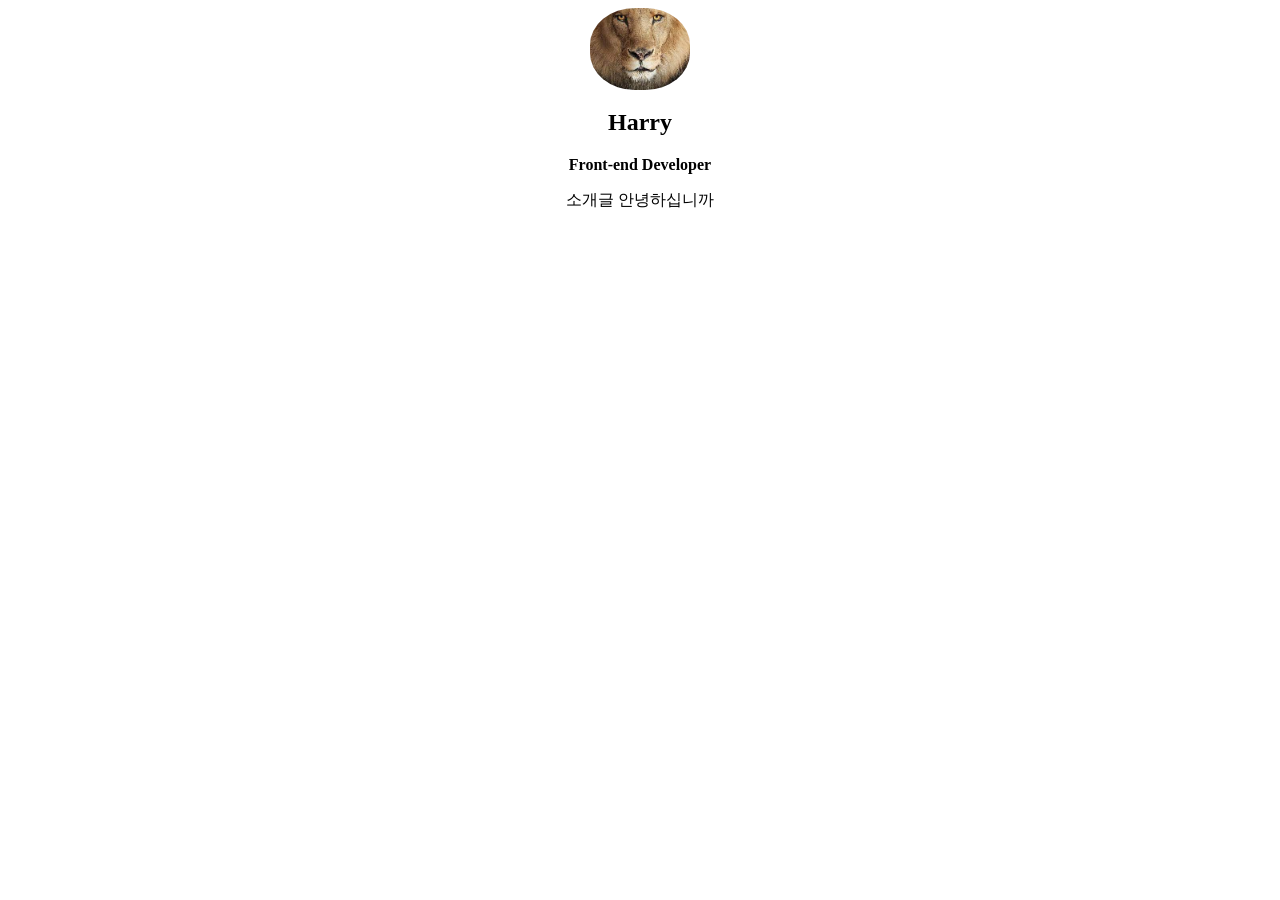
==== HTML/index.html @ 2f2d0630 "Today I Learned HTML" ====
<!DOCTYPE html>
<html lang="en">
<head>
    <meta charset="UTF-8">
    <title>Document</title>
    <link href="css/main.css" rel="stylesheet">
</head>
<body>

   <img src="lion.jpg" class="profile">
   <h2 class="name">Harry</h2>
   <p style="font-weight: 600">Front-end Developer</p>
   <p>소개글 안녕하십니까</p>

</body>
</html>
---- HTML/css/main.css ----
.profile {
    width: 100px;
    display: block; 
    margin-left: auto; 
    margin-right: auto; 
    border-radius: 45%;
}

.name {
    text-align: center; 
    font: size 20px;
}

p {
    text-align: center;
}
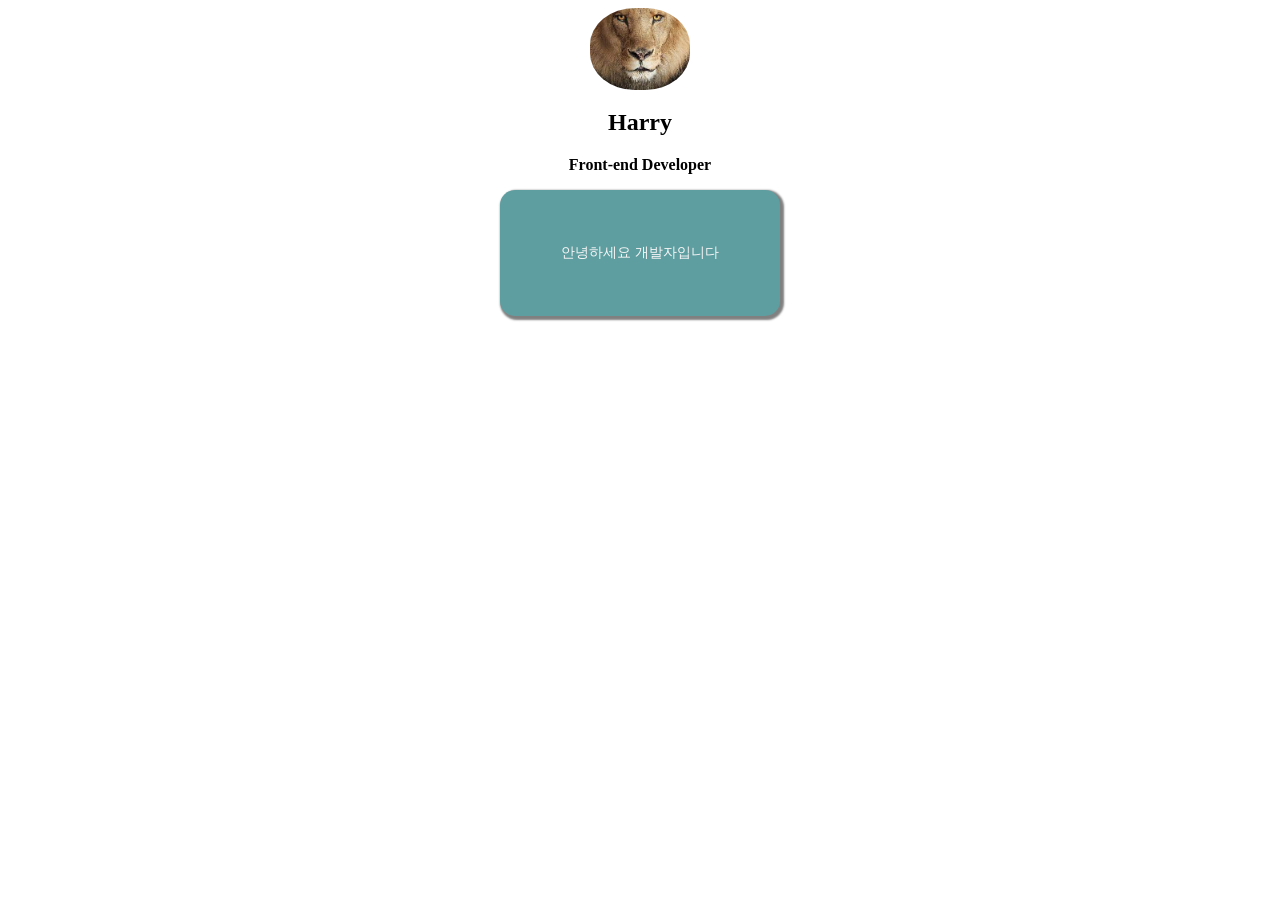
==== commit 7af616ca: "Today I Learned HTML" ====
--- a/HTML/index.html
+++ b/HTML/index.html
@@ -10,7 +10,9 @@
    <img src="lion.jpg" class="profile">
    <h2 class="name">Harry</h2>
    <p style="font-weight: 600">Front-end Developer</p>
-   <p>소개글 안녕하십니까</p>
+   <div class="box">
+       <p>안녕하세요 개발자입니다</p>
+    </div>
 
 </body>
 </html>
--- a/HTML/css/main.css
+++ b/HTML/css/main.css
@@ -13,4 +13,51 @@
 
 p {
     text-align: center;
+}
+
+.box {
+    width: 200px;
+    background-color: cadetblue;
+    margin: 10px;
+    padding: 40px;
+    border-radius: 15px;
+    margin-left: auto;
+    margin-right: auto;
+    font-size: 14px;
+    color: whitesmoke;  
+    box-shadow: 2px 2px 2px 2px gray
+}
+
+.container {
+    width: 800px;
+}
+
+.header {
+    width: 100%; /*부모태그 width의 100% */
+    height: 50px;
+    background-color: aquamarine;
+}
+
+.left-menu {
+    width: 20%;
+    height: 400px;
+    background-color: cornflowerblue;
+    /* float: left; */
+    display: inline-block;
+}
+
+.content {
+    width: 80%;
+    height: 400px;
+    background-color: coral;
+    /* float: left; */
+    display: inline-block;
+}
+
+.footer {
+    width: 100%;
+    height: 100px;
+    background-color: grey;
+    /* clear: both; */
+    
 }
